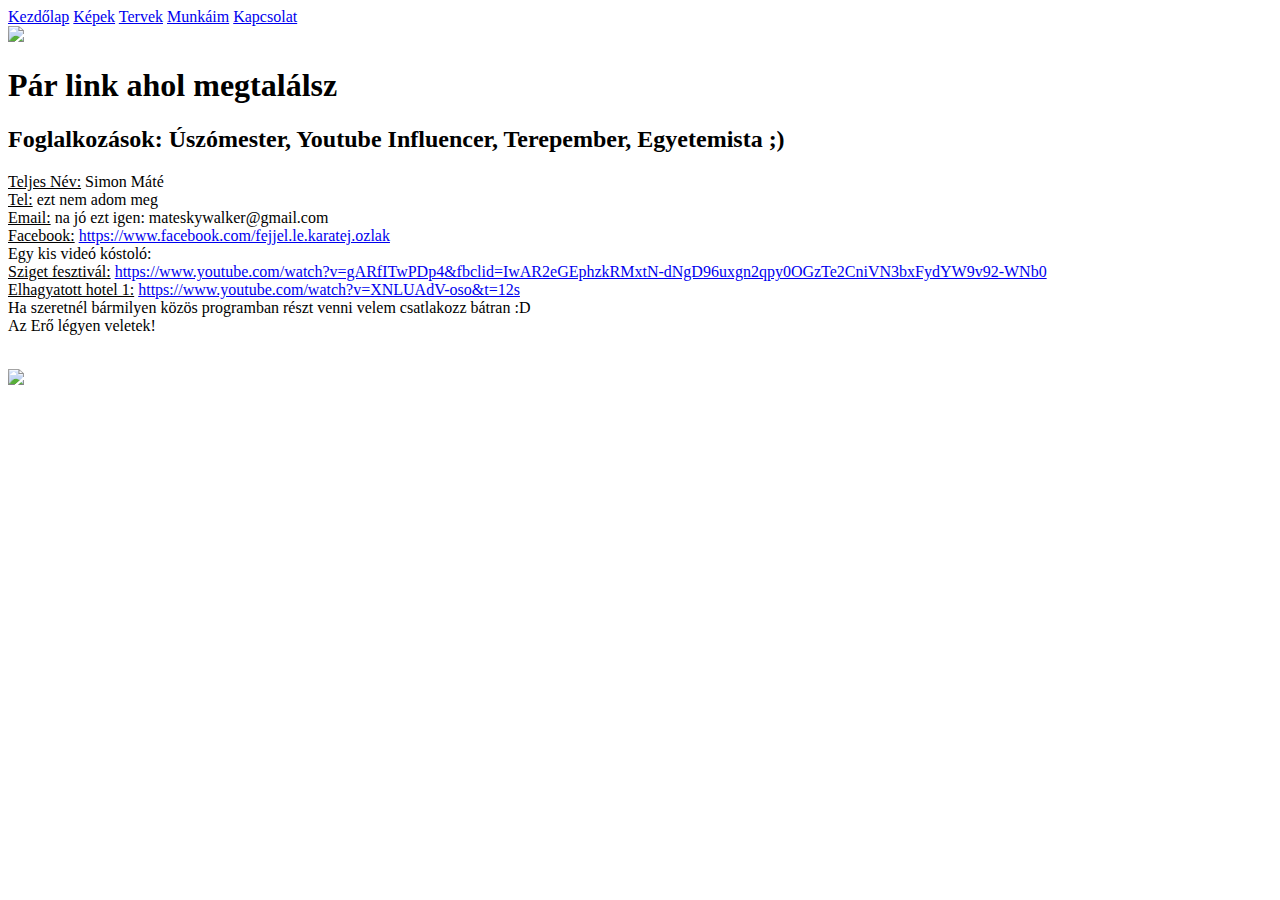
==== contacts.html @ 05dc9ea7 "HTML fájlok feltöltése" ====
<!DOCTYPE html>
<html lang="en">
<head>
    <meta charset="UTF-8">
    <title>Kapcsolat</title>
    <link rel="stylesheet" href="css/style.css">
</head>
<body>
<div class="navbar">
    <a class="navlink" href="index.html">Kezdőlap</a>
    <a class="navlink" href="gallery.html">Képek</a>
    <a class="navlink" href="idea.html">Tervek</a>
    <a class="navlink" href="mywork.html">Munkáim</a>
    <a class="active navlink" href="contacts.html">Kapcsolat</a>
</div>

<div class="text_section">
    <img class="picture" src="css/pictures/pic3.jpg">
    <div class="text">
        <h1 class="title">Pár link ahol megtalálsz<br></h1>
        <h2>Foglalkozások:
                Úszómester,
                Youtube Influencer,
                Terepember,
                Egyetemista ;)</h2>
			
        <p>
            <u>Teljes Név:</u> Simon Máté<br>	

            <u>Tel:</u> ezt nem adom meg<br>

            <u>Email:</u> na jó ezt igen: mateskywalker@gmail.com<br>
            
            <u>Facebook:</u>  <a href="https://www.facebook.com/fejjel.le.karatej.ozlak/">https://www.facebook.com/fejjel.le.karatej.ozlak</a><br>

            Egy kis videó kóstoló:<br>

            <u>Sziget fesztivál:</u> <a href="https://www.youtube.com/watch?v=gARfITwPDp4&fbclid=IwAR2eGEphzkRMxtN-dNgD96uxgn2qpy0OGzTe2CniVN3bxFydYW9v92-WNb0/">https://www.youtube.com/watch?v=gARfITwPDp4&fbclid=IwAR2eGEphzkRMxtN-dNgD96uxgn2qpy0OGzTe2CniVN3bxFydYW9v92-WNb0</a><br>

            <u>Elhagyatott hotel 1:</u> <a href="https://www.youtube.com/watch?v=XNLUAdV-oso&t=12s/">https://www.youtube.com/watch?v=XNLUAdV-oso&t=12s</a><br>

            Ha szeretnél bármilyen közös programban részt venni velem csatlakozz bátran :D<br>

            Az Erő légyen veletek!</p><br>
			<img class="picture" src="/css/pictures/yoda.gif">
			
        </p>
    </div>

</div>

</body>
</html>
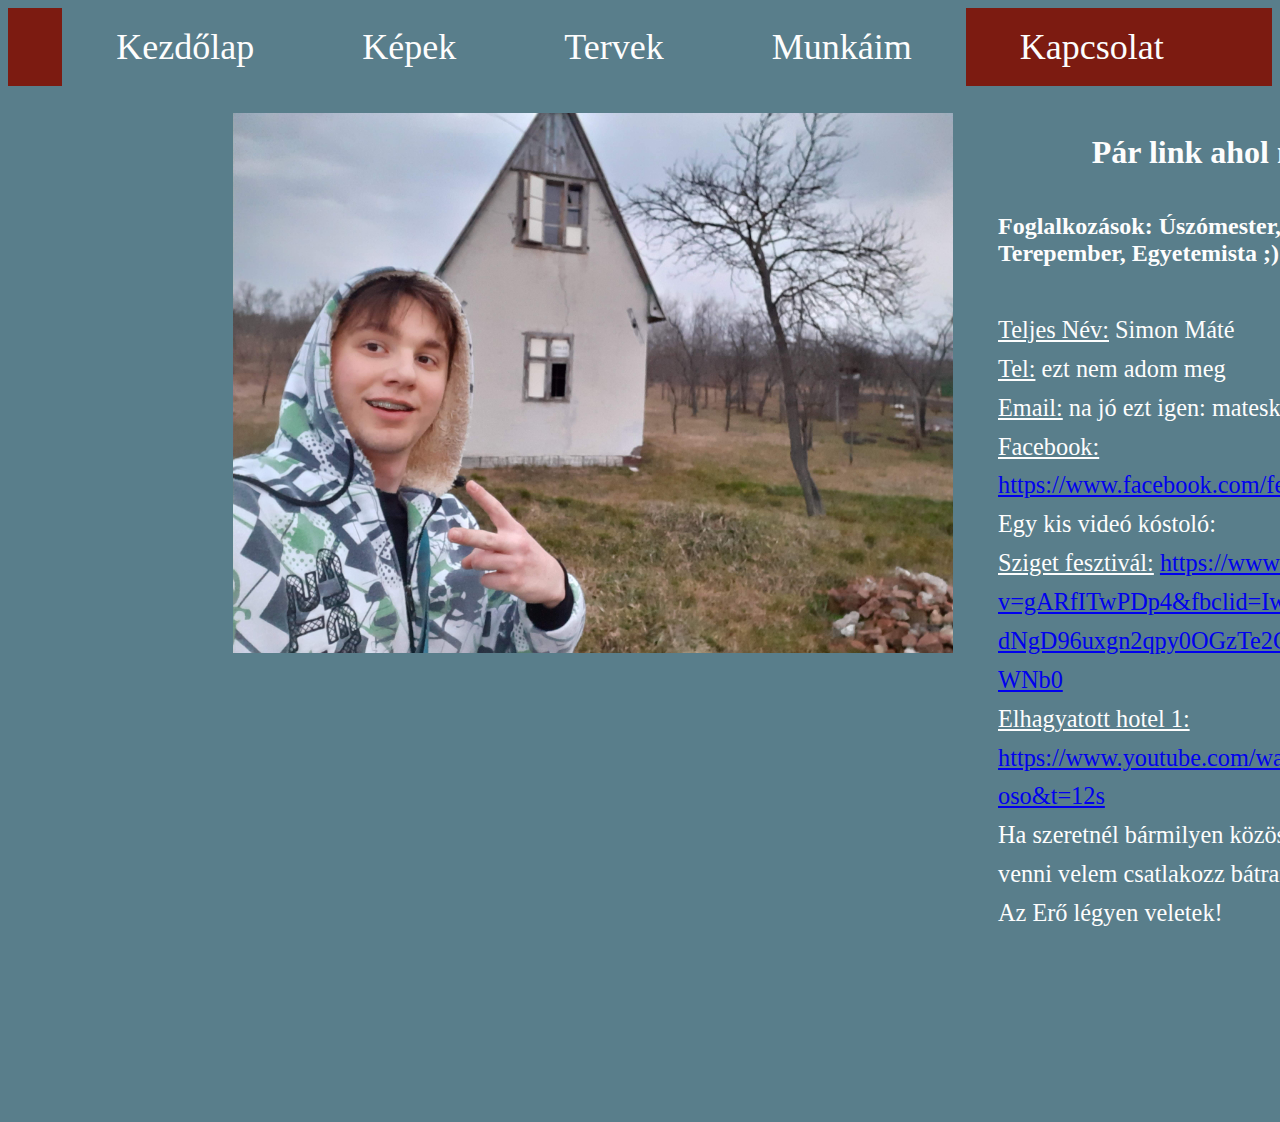
==== commit 85e705df: "Contacts.html módosítás" ====
--- a/contacts.html
+++ b/contacts.html
@@ -42,7 +42,7 @@
             Ha szeretnél bármilyen közös programban részt venni velem csatlakozz bátran :D<br>
 
             Az Erő légyen veletek!</p><br>
-			<img class="picture" src="/css/pictures/yoda.gif">
+			
 			
         </p>
     </div>
@@ -50,4 +50,4 @@
 </div>
 
 </body>
-</html>+</html>
--- a/css/style.css
+++ b/css/style.css
@@ -0,0 +1,83 @@
+
+body {
+    background-color: #597E8B;
+}
+
+.navbar{
+    display: flex;
+    justify-content: center;
+    background-color: #7C1B11;
+    margin: 0;
+    margin-bottom: 3vh;
+    ;
+}
+
+.navlink {
+    background-color: #597E8B;
+    padding-left: 6vh;
+    padding-right: 6vh;
+    padding-top: 2vh;
+    padding-bottom: 2vh;
+    font-size: 4vh;
+    text-decoration: none;
+    color:#FDFDFD ;
+}
+
+.active {
+    background-color:  #7C1B11;
+}
+
+.text_section {
+    padding-right: 25vh;
+    padding-left: 25vh;
+    padding-bottom: 10vh;
+    display: flex;
+
+    flex-direction: row;
+}
+
+.picture {
+    max-height: 60vh;
+    width: auto;
+}
+.text {
+    padding-left: 5vh;
+    padding-right: 5vh;
+    display: flex;
+    justify-content: left;
+    align-items: center;
+    color:#FDFDFD ;
+    flex-direction: column;
+	
+}
+p {
+    font-size: 2.7vh;
+    line-height: 1.6;
+    color:#FDFDFD ;
+}
+
+.album {
+    display: flex;
+    height: 60vh;
+    max-width: 100vw;
+    justify-content: center;
+}
+
+.album>img {
+    max-height: 60vh;
+    width: auto;
+    padding: 2vh;
+}
+}
+h2{
+    color:#FDFDFD ;
+    padding-left: 5vh;
+    font-size: 4vh;
+}
+.cim {
+    font-size: 3vh;
+    color:#FDFDFD ;
+}
+link {
+    color: hotpink;
+}
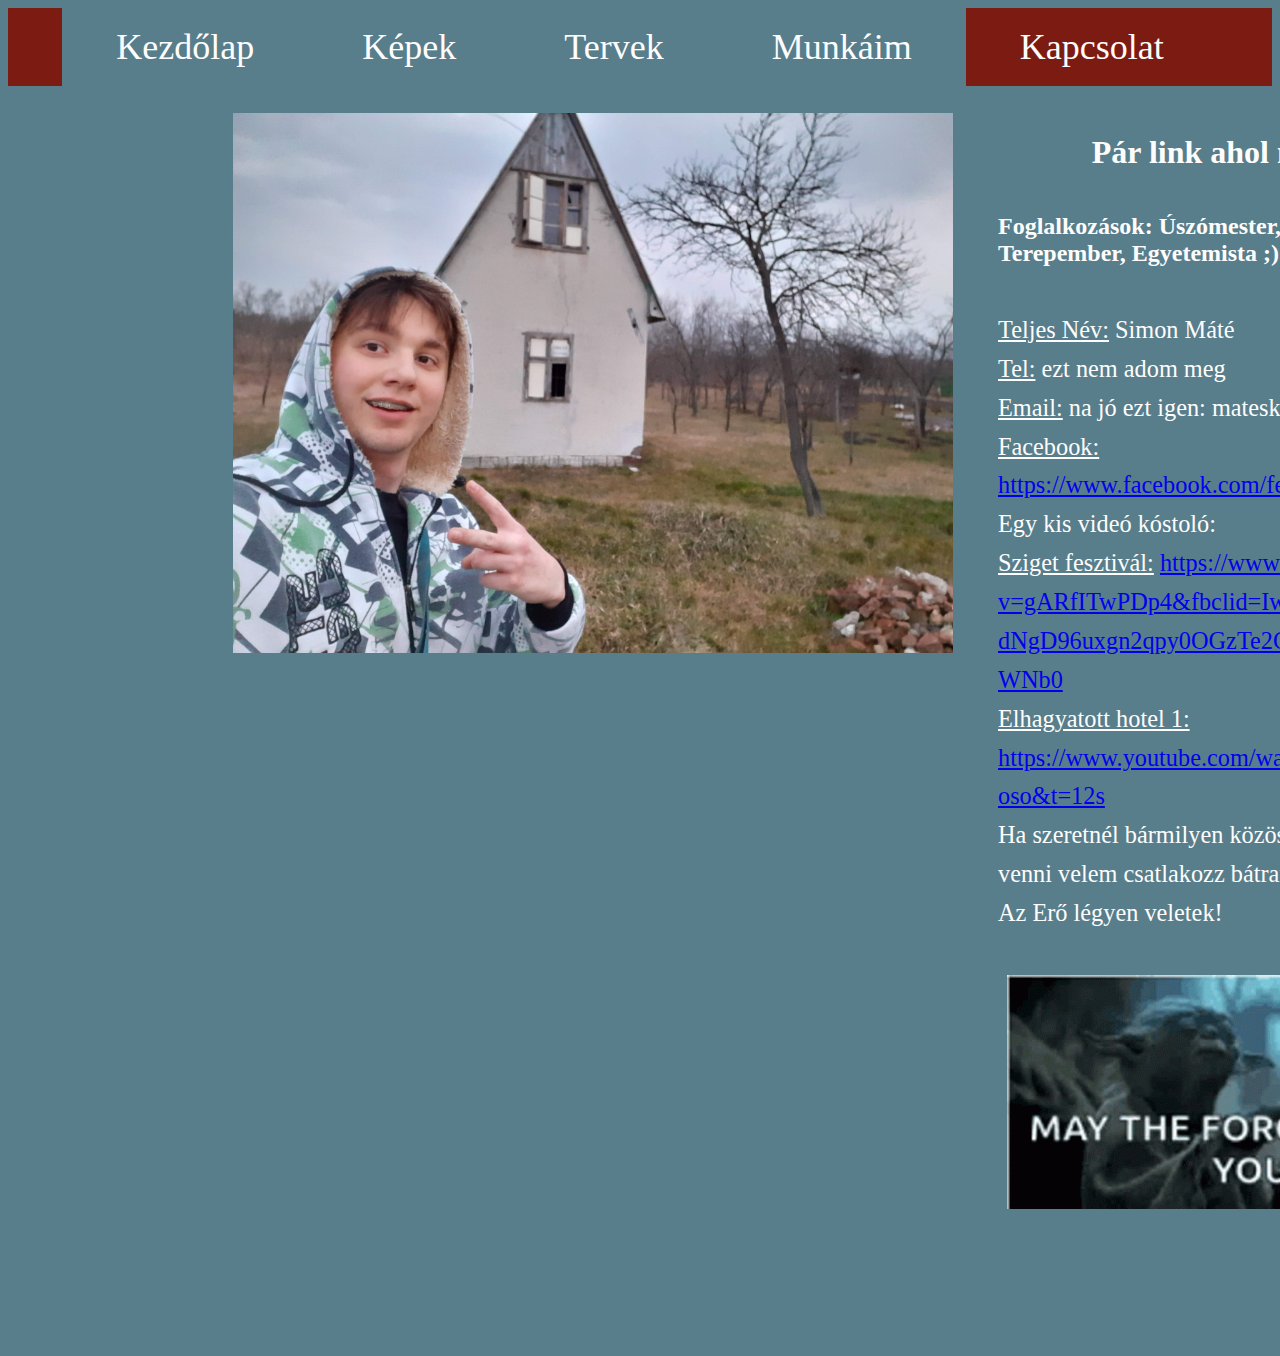
==== commit 8f2d2044: "Contacts.html szerkesztése, hozzáadás" ====
--- a/contacts.html
+++ b/contacts.html
@@ -42,6 +42,7 @@
             Ha szeretnél bármilyen közös programban részt venni velem csatlakozz bátran :D<br>
 
             Az Erő légyen veletek!</p><br>
+	    <img class="picture" src="css/pictures/yoda.gif">
 			
 			
         </p>
